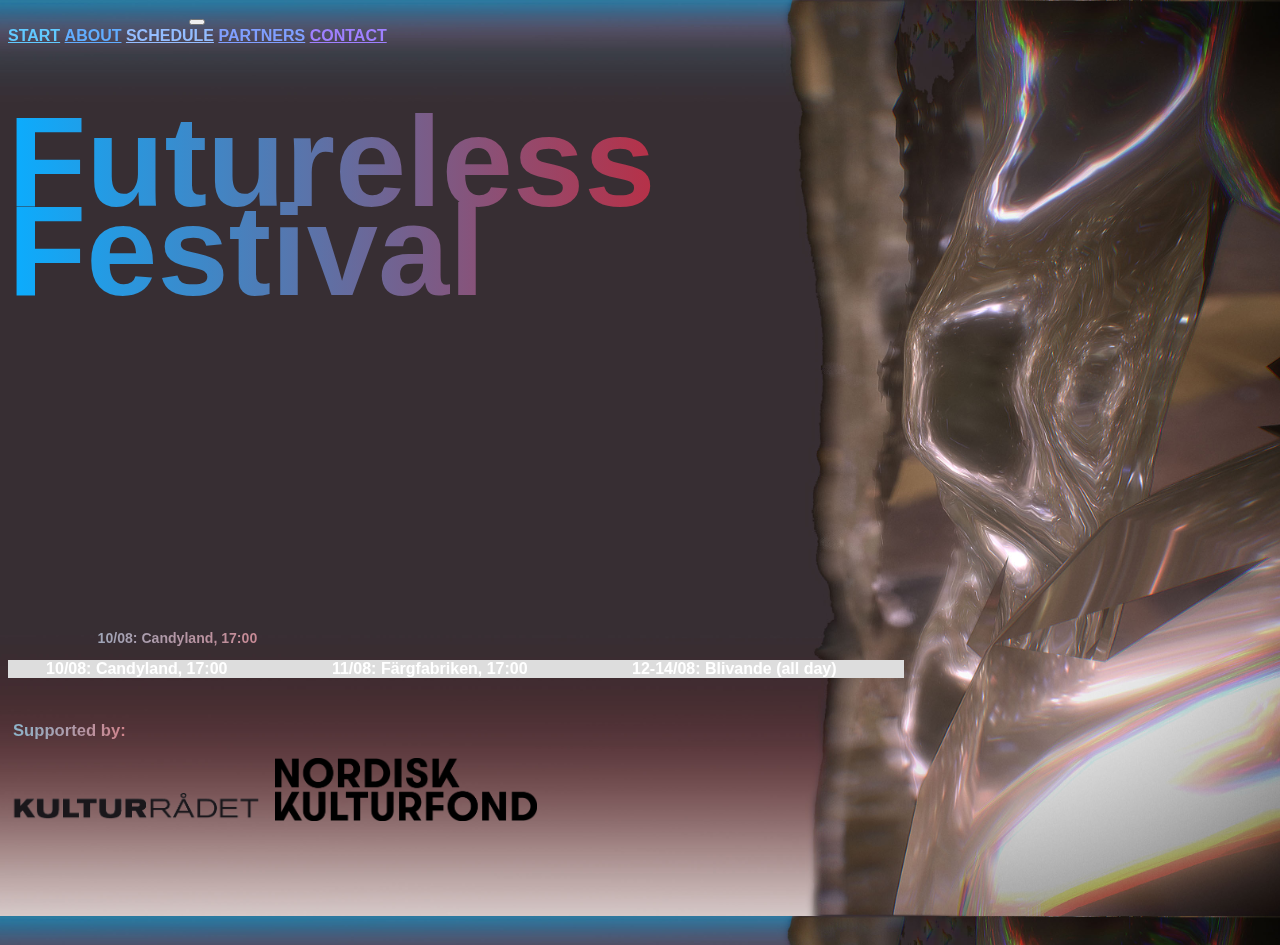
==== index.html @ 2f9e969f "Update index.html" ====
<!DOCTYPE html>
<html lang="en">
<head>
	<link rel="shortcut icon" type="image/x-icon" href="favicon.ico" />
	<meta charset="utf-8">
  <meta name="viewport" content="width=device-width, initial-scale=1">
	<link href="https://cdn.jsdelivr.net/npm/bootstrap@5.0.2/dist/css/bootstrap.min.css" rel="stylesheet" integrity="sha384-EVSTQN3/azprG1Anm3QDgpJLIm9Nao0Yz1ztcQTwFspd3yD65VohhpuuCOmLASjC" crossorigin="anonymous">
	<!--<link rel="stylesheet" href="https://maxcdn.bootstrapcdn.com/bootstrap/3.3.5/css/bootstrap.min.css">-->
  <link rel="stylesheet" href="./style2.css">
	<link rel="stylesheet" href="./styles3.css">
</head>
<body>
<!--<div style="display: table; height: 400px; overflow: hidden;">
	<div class="center">
		<h1 class="big"> Futureless Festival </h1>
		<p class="first"> Some text here</p>
		<p class="second"> Some other text here</p>
	</div>
</div>
-->
<!--
	<div class="container-fluid">
	  <nav class="navbar navbar-expand-lg navbar-light bg-light" style="border: 0;-webkit-box-shadow: none;box-shadow: none;">
	    <div class="container-fluid">
	    	<div class="collapse navbar-collapse" id="navbarNavAltMarkup" style="color:white;">
	      <ul class="nav navbar-nav">
	        <li><a id="len1" class="hoverable" href="home.html">Home</a></li>
	        <li><a id="len2" class="hoverable" href="partners.html">Partners</a></li>
	        <li><a id="len3" class="hoverable" href="about.html">About</a></li>
	        <li><a id="len4" class="hoverable" href="contact.html">Contact</a></li>
	      </ul>
	  </div>
	    </div>
	  </nav>
	</div>
-->
	<nav class="navbar navbar-expand-lg navbar-light">
	  <div class="container-fluid">
	    <button class="navbar-toggler" type="button" data-bs-toggle="collapse" data-bs-target="#navbarNavAltMarkup" aria-controls="navbarNavAltMarkup" aria-expanded="false" aria-label="Toggle navigation">
	      <span class="navbar-toggler-icon"></span>
	    </button>
	    <div class="collapse navbar-collapse" id="navbarNavAltMarkup">
	      <div class="navbar-nav">
	         <a id="len1" class="nav-link active hoverable" aria-current="page" href="index.html" style="color:hsl(200 100% 69%);">Start</a>
	         <a id="len2" class="nav-link hoverable" href="about.html" style="color:hsl(211 100% 69%);">About</a>
	         <a id="len3" class="nav-link hoverable" href="schedule.html" style="color:hsl(217 100% 79%);">Schedule</a>
	         <a id="len4" class="nav-link hoverable" href="partners.html" style="color:hsl(225 100% 75%);">Partners</a>
	         <a id="len5" class="nav-link hoverable" href="contact.html" style="color:hsl(255 100% 75%);">Contact</a>
	      </div>
	    </div>
	  </div>
	</nav>
<div class="align-center-parent">
		<div class="align-center-child">
		    <h1 class="big">Futureless <br class="test">Festival</h1></br> 
				<p id="transformer-1s" class="first-slide"><b style="margin-top: 7vh;"> For Technology and the Arts</b></p>
				<!--p class="second"> STOCKHOLM   </br>     10 - 14 August</br>    2022 /p-->
				<p class="own-spacing"></p>
				
				<!--<p id="transformer-2s" class="schedule"> <b>10/08: Candyland, 17:00</b></p>
	                        <p id="transformer-2s" class="schedule"> <b>11/08: Färgfabriken, 17:00</b></p>
	                       	<p id="transformer-2s" class="schedule"> <b>12-14/08: Blivande (all day)</b></p>-->

				<p id="fadeInOut" class="schedule">10/08: Candyland, 17:00</p>
				<div class='slider'>
				    
					<ul class="slideContainer slider-glider" id="money_start">
						<li class="slideItem slider-mimer" >
							10/08: Candyland, 17:00
						</li>
						<li class="slideItem slider-mimer">
							11/08: Färgfabriken, 17:00
						</li>
						<li class="slideItem slider-mimer">
							12-14/08: Blivande (all day)
						</li>
					</ul>
				</div>
				<p class="third"> <b>Supported by:</b></p>
				<img class="first" src="./logos/kulturradet_logo.png">
				<img class="first" src="./logos/nordiskkulturfond_black_rgb.png"><p></p>
				
				
	</div>
	<!--<script src="https://code.jquery.com/jquery-2.1.3.min.js" integrity="sha256-ivk71nXhz9nsyFDoYoGf2sbjrR9ddh+XDkCcfZxjvcM=" crossorigin="anonymous"></script>-->
	<script src="https://code.jquery.com/jquery-2.1.3.min.js" integrity="sha256-ivk71nXhz9nsyFDoYoGf2sbjrR9ddh+XDkCcfZxjvcM=" crossorigin="anonymous"></script>
	<script src="https://cdn.jsdelivr.net/npm/bootstrap@5.0.2/dist/js/bootstrap.bundle.min.js" integrity="sha384-MrcW6ZMFYlzcLA8Nl+NtUVF0sA7MsXsP1UyJoMp4YLEuNSfAP+JcXn/tWtIaxVXM" crossorigin="anonymous"></script>
	<script src="javascript.js"></script>
	<script src="javascript2.js"></script>
	<script src="javascript3.js"></script>
</body>
</html>
---- style2.css ----
aarticle {
  background: linear-gradient(
    to right, 
    hsl(98 100% 62%), 
    hsl(204 100% 59%)
  );
  -webkit-background-clip: text;
  -webkit-text-fill-color: transparent;
  text-align: center;
}
@keyframes slideInFromLeft {
  0% {
    transform: translateX(200%);
    opacity: 0;
  }
  100% {
    transform: translateX(0);
    opacity: 1;
  }
}
.white{
  color: white;
}

.image-size {
  width:10vw;
}

body {
  background-image: url(./images/background6.jpg);
  background-size: cover;
  background-position: center;
  height: 100vh;
}
.own-spacing{
  padding-top: 7vh;
}
#table {
    display: table;
    padding: 5px;
    width: 100wv;
}
.tr {
    display: table-row;
    padding: 5px;
    width: 50wv;
}
.td {
    display: table-cell;
    padding: 5px;
    width: 150px;
    border: #000000 solid 1px;
    margin: 5px;
}
.align-center-parent {
  display: table; 
  height: 100vh; 
  width: 70vw;
  overflow: hidden;
  text-align: right;
  
}
.align-center-child {
  display: table-cell; 
  vertical-align: 50vh;
  padding-right: 0;
  text-align: left;
}
h1.big {
  background: linear-gradient(
    to right, 
    hsl(200 100% 52%), /* 200 100% 62% */
    hsl(360 100% 49%)  /* 360 100% 59% */
  );
  -webkit-background-clip: text;
  -webkit-text-fill-color: transparent;
  padding-top: 3vh;
  font-family: helvetica, sans-serif;
  line-height: 0.7;
  font-size: 10vw;
  text-align: left;
  margin-top: 5vh;
  font-weight: 700;
  animation: 1s ease-out 0s 1 slideInFromLeft;
}
p.first-slide {
  visibility: hidden;
  padding-top: 5px;
  width: 25vw;
  line-height: 0.9;
  background: linear-gradient(
    to left, 
    hsl(230 40% 49%), /* 200 100% 62% */
    hsl(300 0% 52%)  /* 360 100% 59% */
  );
  -webkit-background-clip: text;
  -webkit-text-fill-color: transparent;
  font-family: helvetica, sans-serif;
  position: right;
  padding-left: 5px;
  font-size: 3vw;
  text-align: left;
  /*animation: 1s ease-out 1s 1 slideInFromLeft;*/
}
p.first {
  padding-top: 5px;
  width: 25vw;
  line-height: 0.9;
  background: linear-gradient(
    to left, 
    hsl(230 40% 49%), /* 200 100% 62% */
    hsl(300 0% 52%)  /* 360 100% 59% */
  );
  -webkit-background-clip: text;
  -webkit-text-fill-color: transparent;
  font-family: helvetica, sans-serif;
  position: right;
  padding-left: 5px;
  font-size: 3vw;
  text-align: left;
}
p.second {
  width: 19vw;
   background: linear-gradient(
    to right, 
    hsl(290 40% 49%), /* 200 100% 62% */
    hsl(400 0% 52%)  /* 360 100% 59% */
  );
  -webkit-background-clip: text;
  -webkit-text-fill-color: transparent;
  font-family: helvetica, sans-serif;
  position: center;
  font-size: 1.5vw;
  padding-left: 5px;
  padding-top: 0px;
}
p.third {
  width: 15vw;
  background: linear-gradient(
    to right, 
    hsl(200 40% 67%), /* 200 100% 62% */
    hsl(360 100% 69%)  /* 360 100% 59% */
  );
  -webkit-background-clip: text;
  -webkit-text-fill-color: transparent;
  font-family: helvetica, sans-serif;
  position: left;
  font-size: 1.3vw;
  text-align: left;
  padding-left: 5px;
  padding-top: 3vh;
}
p.schedule {
  visibility: visible;
  width: 30vw;
  background: linear-gradient(
    to right, 
    hsl(200 40% 67%), /* 200 100% 62% */
    hsl(360 100% 69%)  /* 360 100% 59% */
  );
  -webkit-background-clip: text;
  -webkit-text-fill-color: transparent;
  font-family: helvetica, sans-serif;
  position: left;
  font-size: 1.1vw;
  text-align: left;
  padding-left: 7vw;
  /*animation: 1s ease-out 2s 1 slideInFromLeft;*/
}
#transformer-1s {
  animation: hideAnimation 0s ease-in 1s, 1s ease-out 1s 1 slideInFromLeft;
  animation-fill-mode: forwards;
}
#transformer-2s {
  animation: hideAnimation 0s ease-in 2s, 1s ease-out 2s 1 slideInFromLeft;
  animation-fill-mode: forwards;
}
@keyframes hideAnimation {
  to {
    visibility: visible;
  }
}
img {
  width: 7.5vw; 
  max-height: 100%; 
 }
img.first {
  width: 20.5vw; 
  max-height: 100%; 
 }
img.own-square {
  max-height: 400px;
  max-width: 400px;
}
div.left{
  position: left;
}
div.right{
  position: right;
}
p.website{
  position: absolute;
  bottom:0;
  right:0;
  padding-right: 5px;
}
a.website{
  color: red;
}
.flex-container {
    display: flex;
}
.flex-child {
    flex: 1;
    position: relative;
}  
.flex-child:first-child {
    margin-right: 20px;
} 
.rowOwn {
  display: flex;
  width:  30vw;
}
.columnOwn {
  flex: 50%;
  padding: 5px;
}
.hoverable{
  display:inline-block;
  backface-visibility: hidden;
  vertical-align: middle;
  position:relative;
  tranform: translateZ(0);
  transition-duration: .3s;
  transition-property:transform;
}
.hoverable:before{
  position:absolute;
  pointer-events: none;
  z-index:-1;
  content: '';
  top: 100%;
  left: 5%;
  height:10px;
  width:90%;
  opacity:0;
  /* background: -webkit-radial-gradient(center, rgba(255, 255, 255, 0.35) 0%, rgba(255, 255, 255, 0) 80%);
  background: radial-gradient(center, rgba(255, 255, 255, 0.35) 0%, rgba(255, 255, 255, 0) 80%);
  W3C */
  transition-duration: 0.3s;
  transition-property: transform, opacity;
}
.hoverable:hover, .hoverable:active, .hoverable:focus{
  transform: translateY(-5px);
}
.hoverable:hover:before, .hoverable:active:before, .hoverable:focus:before{
  opacity: 1;
  transform: translateY(-5px);
}
@keyframes bounce-animation {
  16.65% {
    -webkit-transform: translateY(8px);
    transform: translateY(8px);
  }
  33.3% {
    -webkit-transform: translateY(-6px);
    transform: translateY(-6px);
  }
  49.95% {
    -webkit-transform: translateY(4px);
    transform: translateY(4px);
  }
  66.6% {
    -webkit-transform: translateY(-2px);
    transform: translateY(-2px);
  }
  83.25% {
    -webkit-transform: translateY(1px);
    transform: translateY(1px);
  }
  100% {
    -webkit-transform: translateY(0);
    transform: translateY(0);
  }
}
.bounce {
  animation-name: bounce-animation;
  animation-duration: 1s;
}
/*everything below here is just setting up the page, so dont worry about it */
body {
  background-color: rgba(0,0,0,1);
  font-weight:600;
  /*text-align:center !important;*/
  color: white;
  font-family: helvetica, sans-serif;
}
nav {
  background: none !important;
  text-transform:uppercase;
  li {
    margin-left: 3em;
    margin-right: 3em;
    a{
      transition: .5s color ease-in-out;
    }
  }
}
.page-title {
  opacity: .75 !important;
}
@media (min-width: 768px) {
  .navbar{
    text-align: center !important;
    float: none;
    display: inline-block !important;
  }
}
@media (max-width: 768px){
  h1.big {
    background: linear-gradient(
      to right, 
      hsl(200 100% 52%), /* 200 100% 62% */
      hsl(360 100% 49%)  /* 360 100% 59% */
    );
    -webkit-background-clip: text;
    -webkit-text-fill-color: transparent;
    padding-top: 3vh;
    font-family: helvetica, sans-serif;
    line-height: 0.7;
    font-size: 18vw;
    text-align: left;
    margin-top: 5vh;
    font-weight: 700;
  }
  p.first {
    padding-top: 5px;
    width: 50vw;
    line-height: 0.9;
    background: linear-gradient(
      to left, 
      hsl(230 40% 49%), /* 200 100% 62% */
      hsl(300 0% 52%)  /* 360 100% 59% */
    );
    -webkit-background-clip: text;
    -webkit-text-fill-color: transparent;
    font-family: helvetica, sans-serif;
    position: right;
    font-size: 6vw;
    text-align: left;
  }
  p.second {
    width: 38vw;
     background: linear-gradient(
      to right, 
      hsl(290 40% 49%), /* 200 100% 62% */
      hsl(400 0% 52%)  /* 360 100% 59% */
    );
    -webkit-background-clip: text;
    -webkit-text-fill-color: transparent;
    font-family: helvetica, sans-serif;
    position: center;
    font-size: 3vw;
  }
  p.third {
    width: 30vw;
    background: linear-gradient(
      to right, 
      hsl(200 40% 67%), /* 200 100% 62% */
      hsl(360 100% 69%)  /* 360 100% 59% */
    );
    -webkit-background-clip: text;
    -webkit-text-fill-color: transparent;
    font-family: helvetica, sans-serif;
    position: left;
    font-size: 3.6vw;
    text-align: left;
  }
  img {
    width: 15vw; 
    max-height: 100%; 
  }
  img.first {
    width: 41vw; 
    max-height: 100%; 
  }
  p.schedule {
    visibility: visible;
    width: 50vw;
    background: linear-gradient(
      to right, 
      hsl(200 40% 67%), /* 200 100% 62% */
      hsl(360 100% 69%)  /* 360 100% 59% */
    );
    -webkit-background-clip: text;
    -webkit-text-fill-color: transparent;
    font-family: helvetica, sans-serif;
    position: left;
    font-size: 3.2vw;
    text-align: left;
    padding-left: 12vw;
    /*animation: 1s ease-out 2s 1 slideInFromLeft;*/
  }
  .rowOwn {
    width:  50vw;
  }
  .image-size {
    width:20vw;
  }
}
---- styles3.css ----
.slider{
    width:100%;
    overflow:hidden;
    position:relative;
    margin:0;
}
.edge{
    left:0;
    right:0;
    top:0;
    bottom:0;
    position:absolute;
    height:100%;
    display:block;
}
.edge:before{
    content:'';
    position:absolute;
    left:0;
    background:-webkit-linear-gradient(left, white 10%, rgba(0,0,0,0) 100%);
    width:25%;
    height:100%;
}
.edge:after{
    content:'';
    position:absolute;
    right:0;
    background:-webkit-linear-gradient(right, white 10%, rgba(0,0,0,0) 100%);
    width:25%;
    height:100%;
}
ul.slider-glider{
    background:#ddd;
    overflow:hidden;
    width:1000%;
    margin:0;
}
li.slider-mimer{
    list-style:none;
    display:inline-block;
    padding:0 50px;
}
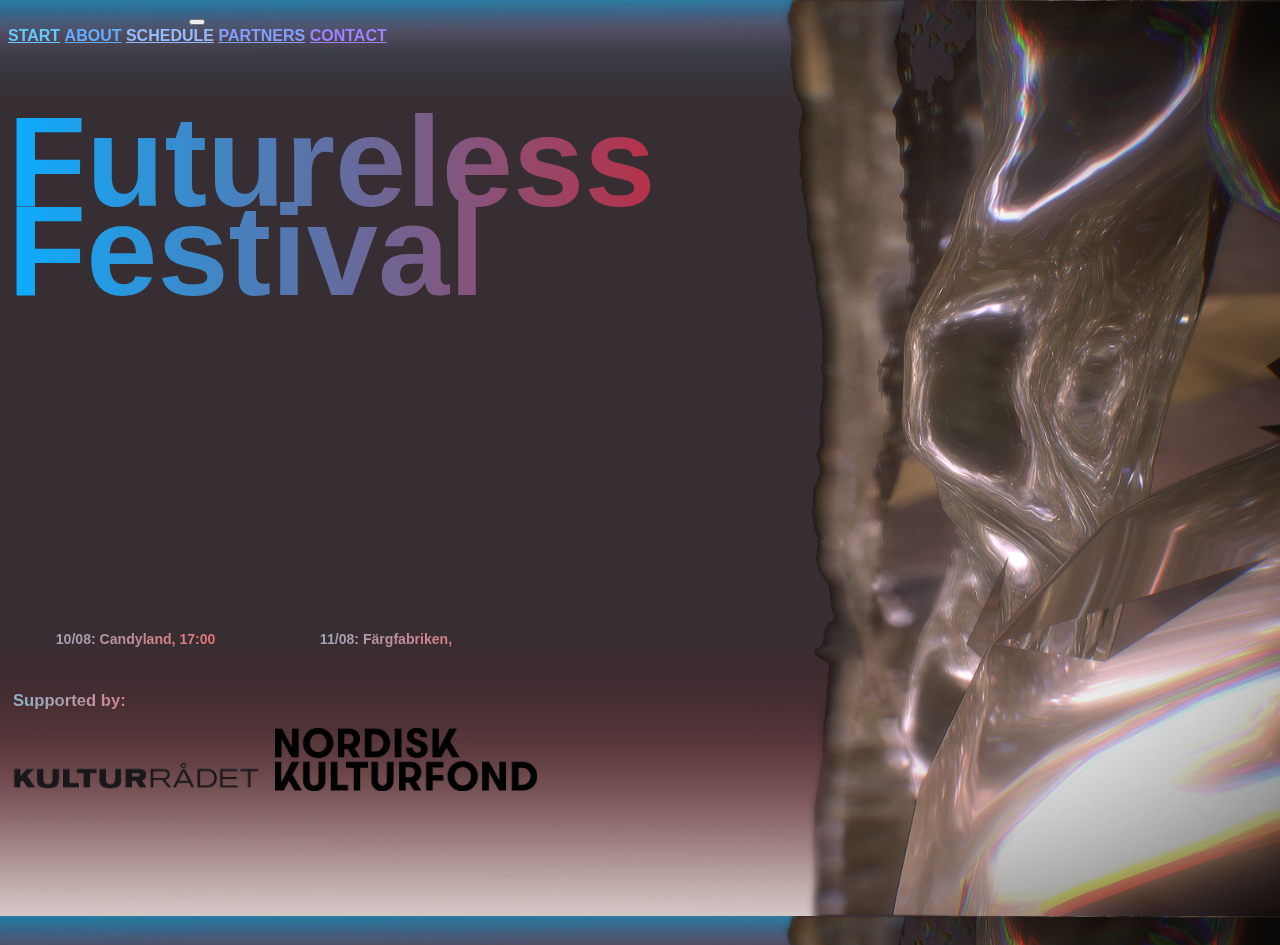
==== commit 6f733843: "Update index.html" ====
--- a/index.html
+++ b/index.html
@@ -61,7 +61,7 @@
 	                        <p id="transformer-2s" class="schedule"> <b>11/08: Färgfabriken, 17:00</b></p>
 	                       	<p id="transformer-2s" class="schedule"> <b>12-14/08: Blivande (all day)</b></p>-->
 
-				<p id="fadeInOut" class="schedule">10/08: Candyland, 17:00</p>
+				<!--<p id="fadeInOut" class="schedule">10/08: Candyland, 17:00</p>-->
 				<div class='slider'>
 				    
 					<ul class="slideContainer slider-glider" id="money_start">
--- a/styles3.css
+++ b/styles3.css
@@ -1,5 +1,5 @@
 .slider{
-    width:100%;
+    width:50%;
     overflow:hidden;
     position:relative;
     margin:0;
@@ -30,7 +30,6 @@
     height:100%;
 }
 ul.slider-glider{
-    background:#ddd;
     overflow:hidden;
     width:1000%;
     margin:0;
@@ -39,4 +38,13 @@
     list-style:none;
     display:inline-block;
     padding:0 50px;
+    background: linear-gradient(
+      to right, 
+      hsl(200 40% 67%), /* 200 100% 62% */
+      hsl(360 100% 69%)  /* 360 100% 59% */
+    );
+    -webkit-background-clip: text;
+    -webkit-text-fill-color: transparent;
+    font-family: helvetica, sans-serif;
+    font-size: 1.1vw;
 }
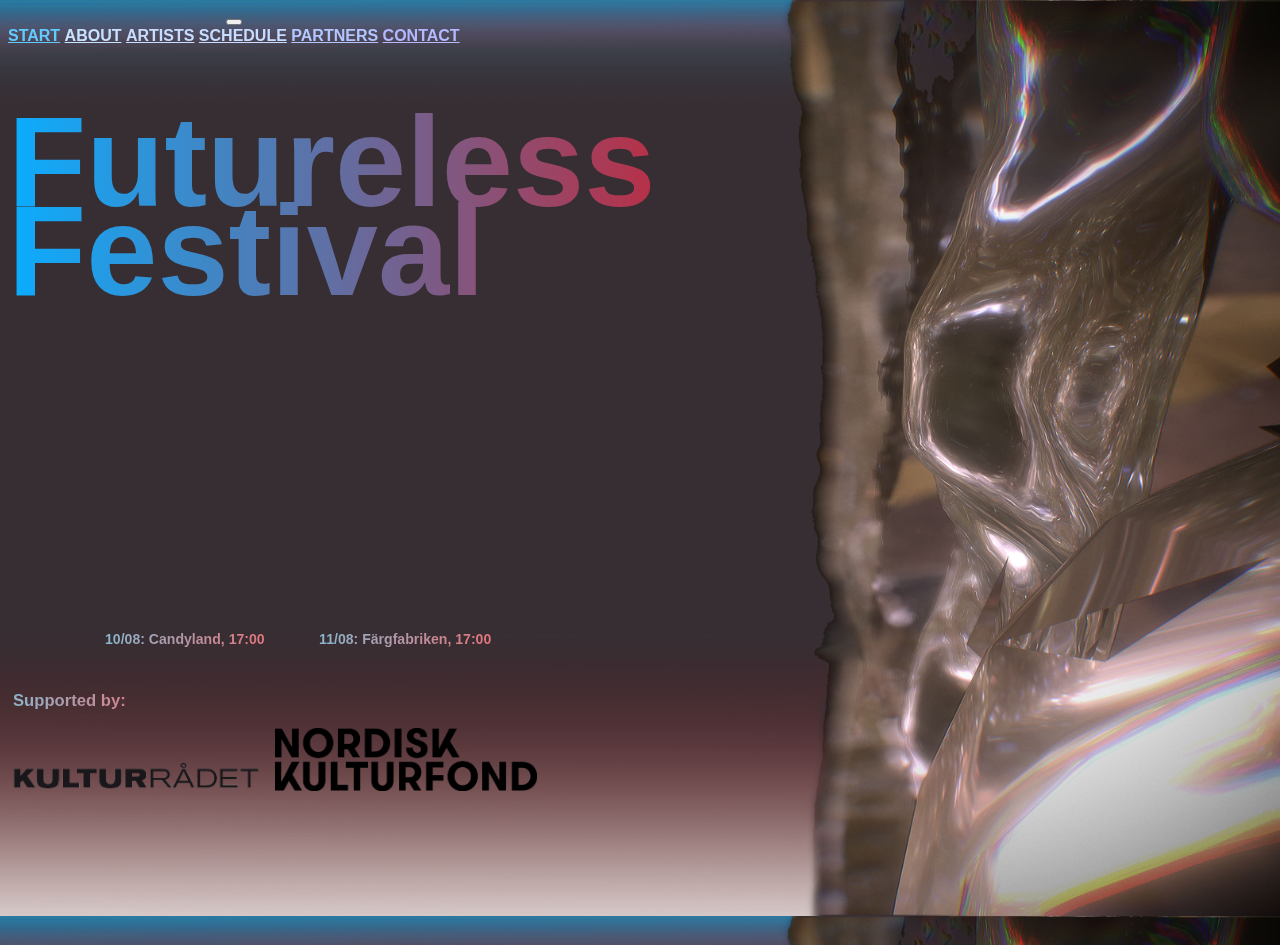
==== commit 0dfe7f4a: "Update index.html" ====
--- a/index.html
+++ b/index.html
@@ -42,10 +42,11 @@
 	    <div class="collapse navbar-collapse" id="navbarNavAltMarkup">
 	      <div class="navbar-nav">
 	         <a id="len1" class="nav-link active hoverable" aria-current="page" href="index.html" style="color:hsl(200 100% 69%);">Start</a>
-	         <a id="len2" class="nav-link hoverable" href="about.html" style="color:hsl(211 100% 69%);">About</a>
-	         <a id="len3" class="nav-link hoverable" href="schedule.html" style="color:hsl(217 100% 79%);">Schedule</a>
-	         <a id="len4" class="nav-link hoverable" href="partners.html" style="color:hsl(225 100% 75%);">Partners</a>
-	         <a id="len5" class="nav-link hoverable" href="contact.html" style="color:hsl(255 100% 75%);">Contact</a>
+	         <a id="len2" class="nav-link hoverable" href="about.html" style="color:hsl(211 100% 89%);">About</a>
+	         <a id="len3" class="nav-link hoverable" href="artists.html" style="color:hsl(217 100% 89%);">Artists</a>
+           	 <a id="len4" class="nav-link hoverable" href="schedule.html" style="color:hsl(217 100% 89%);">Schedule</a>
+	         <a id="len5" class="nav-link hoverable" href="partners.html" style="color:hsl(225 100% 85%);">Partners</a>
+	         <a id="len6" class="nav-link hoverable" href="contact.html" style="color:hsl(235 100% 85%);">Contact</a>
 	      </div>
 	    </div>
 	  </div>
--- a/styles3.css
+++ b/styles3.css
@@ -3,6 +3,7 @@
     overflow:hidden;
     position:relative;
     margin:0;
+    margin-left: 7vw;
 }
 .edge{
     left:0;
@@ -37,7 +38,7 @@
 li.slider-mimer{
     list-style:none;
     display:inline-block;
-    padding:0 50px;
+    padding-right:50px;
     background: linear-gradient(
       to right, 
       hsl(200 40% 67%), /* 200 100% 62% */
@@ -48,3 +49,26 @@
     font-family: helvetica, sans-serif;
     font-size: 1.1vw;
 }
+@media (max-width: 768px){
+    li.slider-mimer{
+        list-style:none;
+        display:inline-block;
+        padding-right:50px;
+        background: linear-gradient(
+          to right, 
+          hsl(200 40% 67%), /* 200 100% 62% */
+          hsl(360 100% 69%)  /* 360 100% 59% */
+        );
+        -webkit-background-clip: text;
+        -webkit-text-fill-color: transparent;
+        font-family: helvetica, sans-serif;
+        font-size: 3.2vw;
+    }
+    .slider{
+        width:50%;
+        overflow:hidden;
+        position:relative;
+        margin:0;
+        margin-left: 12vw;
+    }
+}
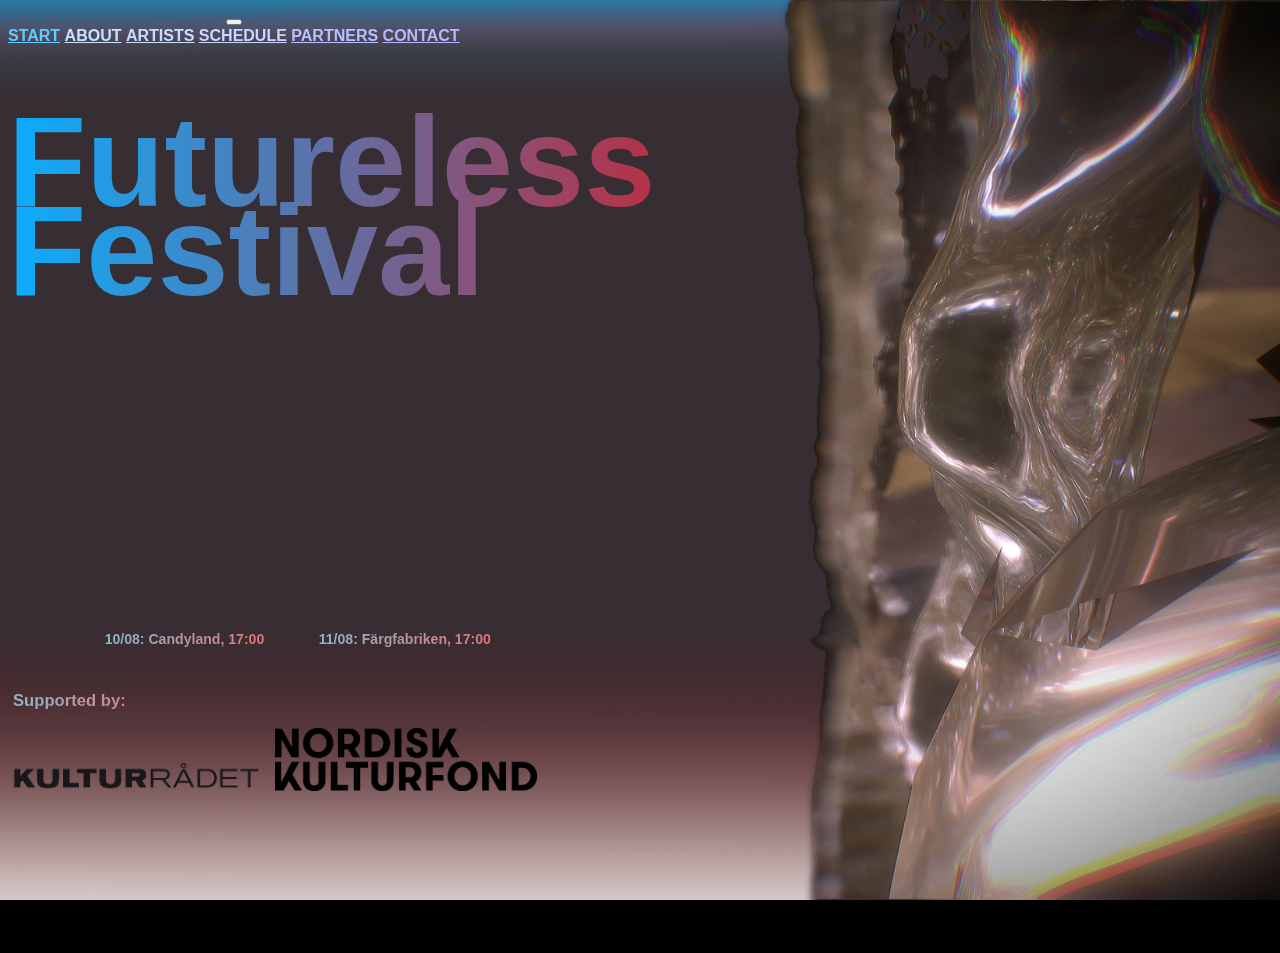
==== commit 04688870: "Update index.html" ====
--- a/index.html
+++ b/index.html
@@ -44,8 +44,8 @@
 	         <a id="len1" class="nav-link active hoverable" aria-current="page" href="index.html" style="color:hsl(200 100% 69%);">Start</a>
 	         <a id="len2" class="nav-link hoverable" href="about.html" style="color:hsl(211 100% 89%);">About</a>
 	         <a id="len3" class="nav-link hoverable" href="artists.html" style="color:hsl(217 100% 89%);">Artists</a>
-           	 <a id="len4" class="nav-link hoverable" href="schedule.html" style="color:hsl(217 100% 89%);">Schedule</a>
-	         <a id="len5" class="nav-link hoverable" href="partners.html" style="color:hsl(225 100% 85%);">Partners</a>
+           	 <a id="len4" class="nav-link hoverable" href="schedule.html" style="color:hsl(223 100% 89%);">Schedule</a>
+	         <a id="len5" class="nav-link hoverable" href="partners.html" style="color:hsl(228 100% 85%);">Partners</a>
 	         <a id="len6" class="nav-link hoverable" href="contact.html" style="color:hsl(235 100% 85%);">Contact</a>
 	      </div>
 	    </div>
--- a/style2.css
+++ b/style2.css
@@ -8,6 +8,13 @@
   -webkit-text-fill-color: transparent;
   text-align: center;
 }
+.padd-top {
+  padding-top: 50px;
+}
+.padding-left {
+  padding-left: 144px;
+}
+
 @keyframes slideInFromLeft {
   0% {
     transform: translateX(200%);
@@ -18,6 +25,7 @@
     opacity: 1;
   }
 }
+
 .white{
   color: white;
 }
@@ -27,10 +35,17 @@
 }
 
 body {
-  background-image: url(./images/background6.jpg);
+  background: url(./images/background6.jpg) no-repeat center center fixed; 
+  -webkit-background-size: cover;
+  -moz-background-size: cover;
+  -o-background-size: cover;
+  background-size: cover;
+  
+  
+  /*background-image: url(./images/background6.jpg);
   background-size: cover;
   background-position: center;
-  height: 100vh;
+  height: 100vh;*/
 }
 .own-spacing{
   padding-top: 7vh;
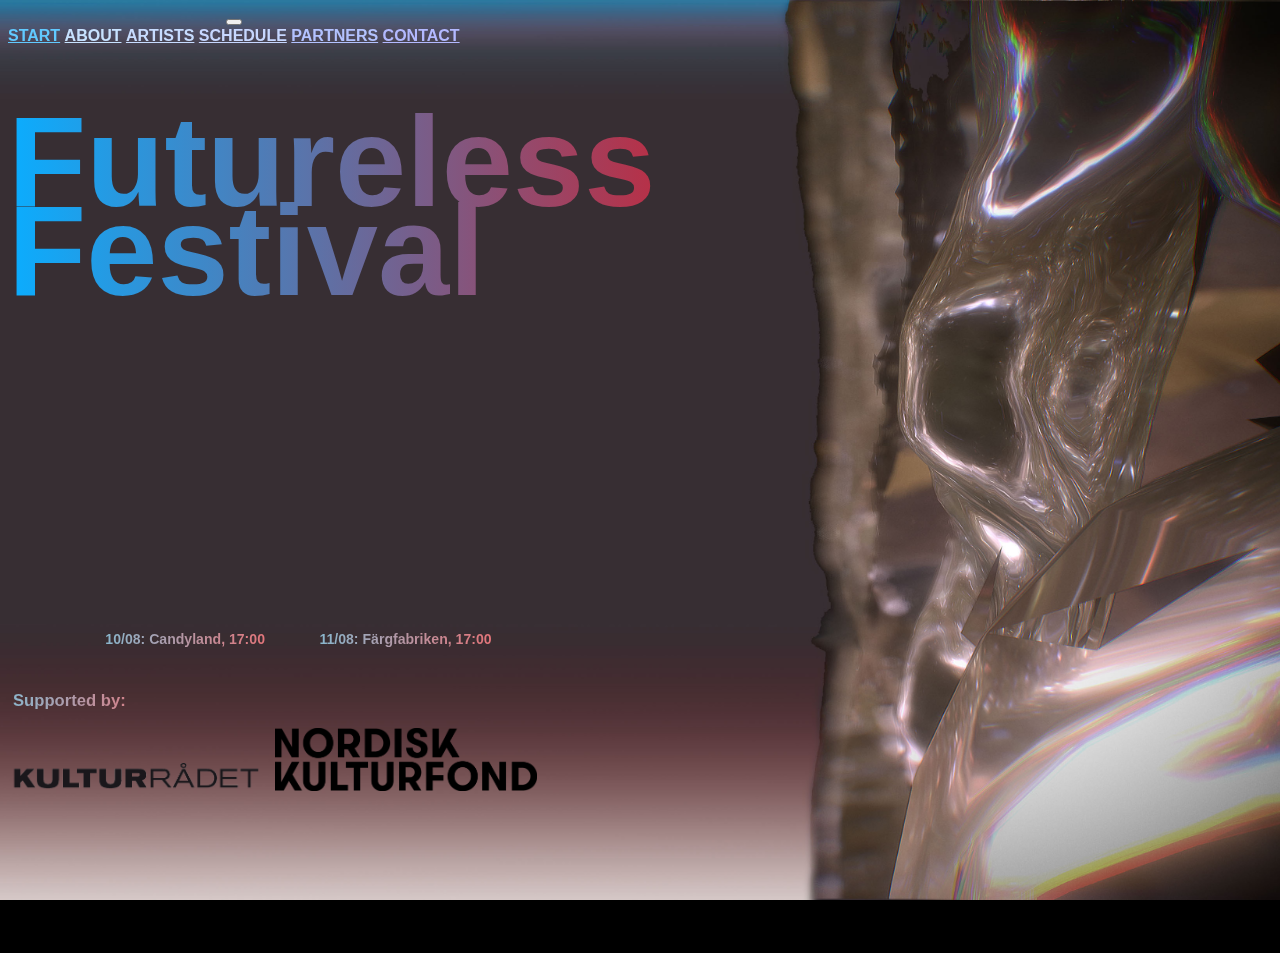
==== commit 7c603e1e: "Update index.html" ====
--- a/index.html
+++ b/index.html
@@ -87,7 +87,7 @@
 	<script src="https://code.jquery.com/jquery-2.1.3.min.js" integrity="sha256-ivk71nXhz9nsyFDoYoGf2sbjrR9ddh+XDkCcfZxjvcM=" crossorigin="anonymous"></script>
 	<script src="https://cdn.jsdelivr.net/npm/bootstrap@5.0.2/dist/js/bootstrap.bundle.min.js" integrity="sha384-MrcW6ZMFYlzcLA8Nl+NtUVF0sA7MsXsP1UyJoMp4YLEuNSfAP+JcXn/tWtIaxVXM" crossorigin="anonymous"></script>
 	<script src="javascript.js"></script>
-	<script src="javascript2.js"></script>
+	<!--<script src="javascript2.js"></script>-->
 	<script src="javascript3.js"></script>
 </body>
 </html>
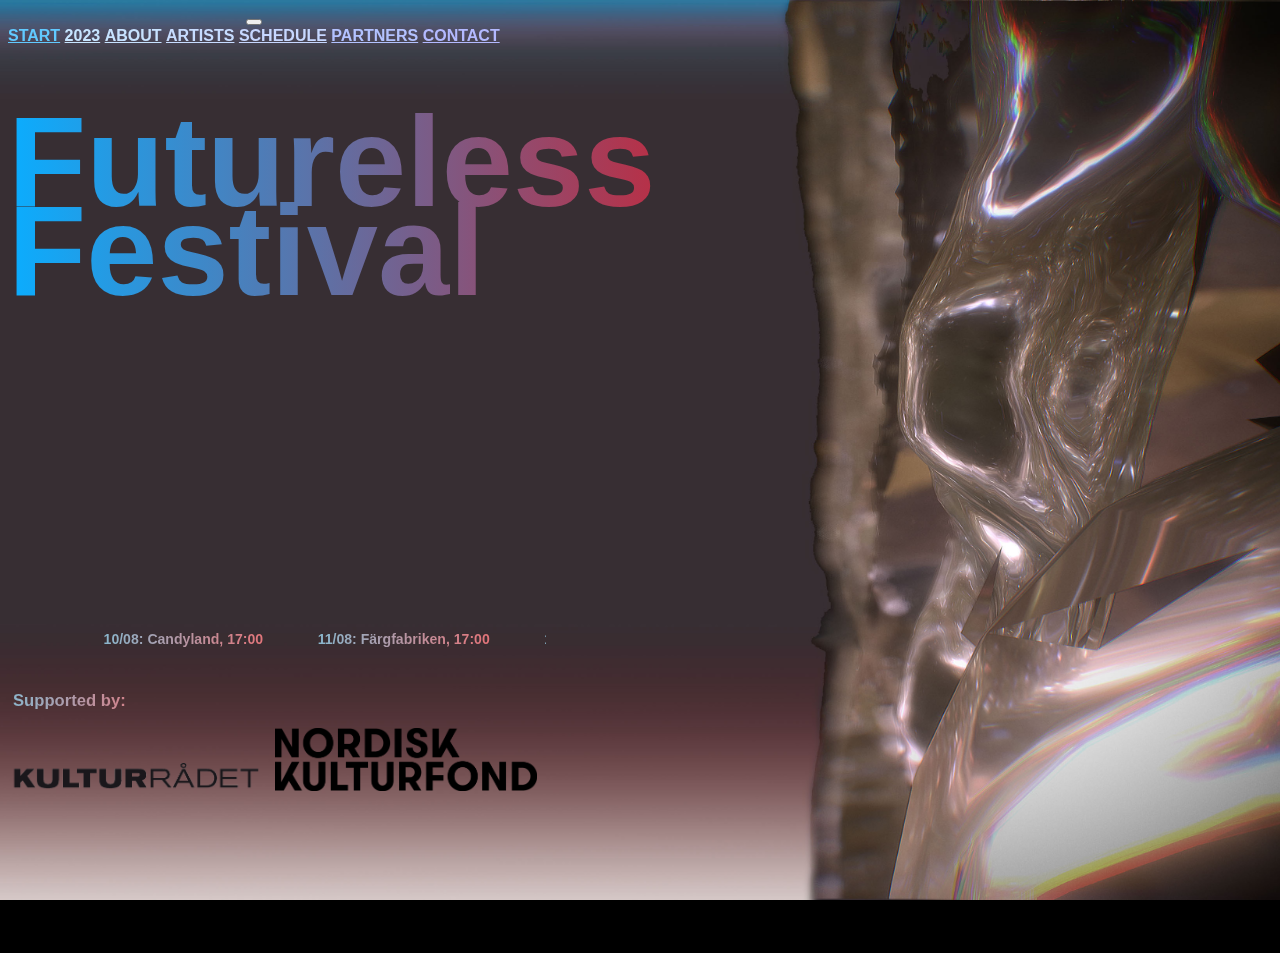
==== commit 96e40f42: "Update index.html" ====
--- a/index.html
+++ b/index.html
@@ -34,7 +34,7 @@
 	  </nav>
 	</div>
 -->
-	<nav class="navbar navbar-expand-lg navbar-light">
+	<nav class="navbar navbar-expand-lg navbar-dark">
 	  <div class="container-fluid">
 	    <button class="navbar-toggler" type="button" data-bs-toggle="collapse" data-bs-target="#navbarNavAltMarkup" aria-controls="navbarNavAltMarkup" aria-expanded="false" aria-label="Toggle navigation">
 	      <span class="navbar-toggler-icon"></span>
@@ -42,11 +42,12 @@
 	    <div class="collapse navbar-collapse" id="navbarNavAltMarkup">
 	      <div class="navbar-nav">
 	         <a id="len1" class="nav-link active hoverable" aria-current="page" href="index.html" style="color:hsl(200 100% 69%);">Start</a>
-	         <a id="len2" class="nav-link hoverable" href="about.html" style="color:hsl(211 100% 89%);">About</a>
-	         <a id="len3" class="nav-link hoverable" href="artists.html" style="color:hsl(217 100% 89%);">Artists</a>
-           	 <a id="len4" class="nav-link hoverable" href="schedule.html" style="color:hsl(223 100% 89%);">Schedule</a>
-	         <a id="len5" class="nav-link hoverable" href="partners.html" style="color:hsl(228 100% 85%);">Partners</a>
-	         <a id="len6" class="nav-link hoverable" href="contact.html" style="color:hsl(235 100% 85%);">Contact</a>
+		 <a id="len2" class="nav-link hoverable" href="2023.html" style="color:hsl(208 100% 89%);">2023</a>
+	         <a id="len3" class="nav-link hoverable" href="about.html" style="color:hsl(211 100% 89%);">About</a>
+	         <a id="len4" class="nav-link hoverable" href="artists.html" style="color:hsl(217 100% 89%);">Artists</a>
+           	 <a id="len5" class="nav-link hoverable" href="schedule.html" style="color:hsl(223 100% 89%);">Schedule</a>
+	         <a id="len6" class="nav-link hoverable" href="partners.html" style="color:hsl(228 100% 85%);">Partners</a>
+	         <a id="len7" class="nav-link hoverable" href="contact.html" style="color:hsl(235 100% 85%);">Contact</a>
 	      </div>
 	    </div>
 	  </div>
--- a/style2.css
+++ b/style2.css
@@ -12,8 +12,69 @@
   padding-top: 50px;
 }
 .padding-left {
-  padding-left: 144px;
-}
+  padding-left: 0;
+}
+.own-div {
+  margin-left: 10vw;
+  margin-right: 10vw;
+  margin-top: 1vh;
+  background-color: rgba(255, 245, 245, 0.1);
+}
+.nav-link-own {
+    display: inline-block;
+    padding: .5rem 1rem;
+    color: #F0F8FF;
+    text-decoration: none;
+}
+  
+.button-59 {
+    align-items: center;
+    color: white;
+    border-width: 0;
+    cursor: pointer;
+    display: inline-flex;
+    fill: #000;
+    font-family: Inter,sans-serif;
+    font-size: 16px;
+    font-weight: 600;
+    height: 48px;
+    justify-content: center;
+    letter-spacing: -.8px;
+    line-height: 24px;
+    min-width: 140px;
+    outline: 0;
+    padding: 0;
+    text-align: center;
+    text-decoration: none;
+    transition: all .3s;
+    user-select: none;
+    background-color: rgba(0,0,0,0);
+    -webkit-user-select: none;
+    touch-action: manipulation;
+}
+
+.button-59:focus {
+  color: white;
+}
+
+.button-59:hover {
+  border-color: #06f;
+  color: #06f;
+  fill: #06f;
+}
+
+.button-59:active {
+  border-color: #06f;
+  color: #06f;
+  fill: #06f;
+}
+
+@media (min-width: 768px) {
+  .button-59 {
+    min-width: 170px;
+  }
+}
+
 
 @keyframes slideInFromLeft {
   0% {
@@ -423,3 +484,16 @@
     width:20vw;
   }
 }
+
+.artist {
+   color:#F0F8FF;
+   font-size:1rem;
+   font-weight:600;
+   display: none;
+}
+.artist-first {
+   color:#F0F8FF;
+   font-size:1rem;
+   font-weight:600;
+   display: inline-block;
+}
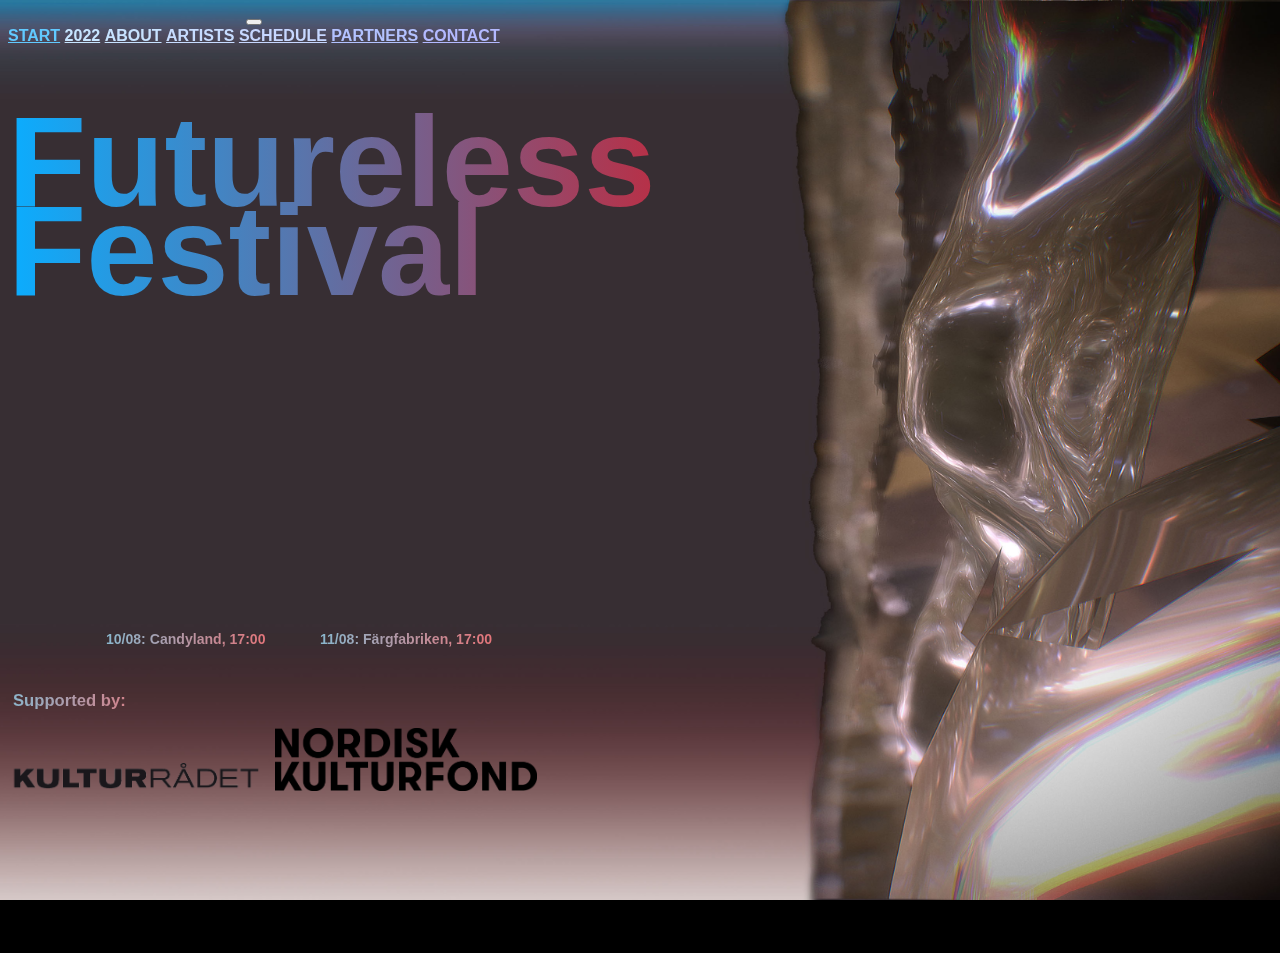
==== commit 6ee759dc: "Update index.html" ====
--- a/index.html
+++ b/index.html
@@ -42,7 +42,7 @@
 	    <div class="collapse navbar-collapse" id="navbarNavAltMarkup">
 	      <div class="navbar-nav">
 	         <a id="len1" class="nav-link active hoverable" aria-current="page" href="index.html" style="color:hsl(200 100% 69%);">Start</a>
-		 <a id="len2" class="nav-link hoverable" href="2023.html" style="color:hsl(208 100% 89%);">2023</a>
+		 <a id="len2" class="nav-link hoverable" href="2022.html" style="color:hsl(208 100% 89%);">2022</a>
 	         <a id="len3" class="nav-link hoverable" href="about.html" style="color:hsl(211 100% 89%);">About</a>
 	         <a id="len4" class="nav-link hoverable" href="artists.html" style="color:hsl(217 100% 89%);">Artists</a>
            	 <a id="len5" class="nav-link hoverable" href="schedule.html" style="color:hsl(223 100% 89%);">Schedule</a>
